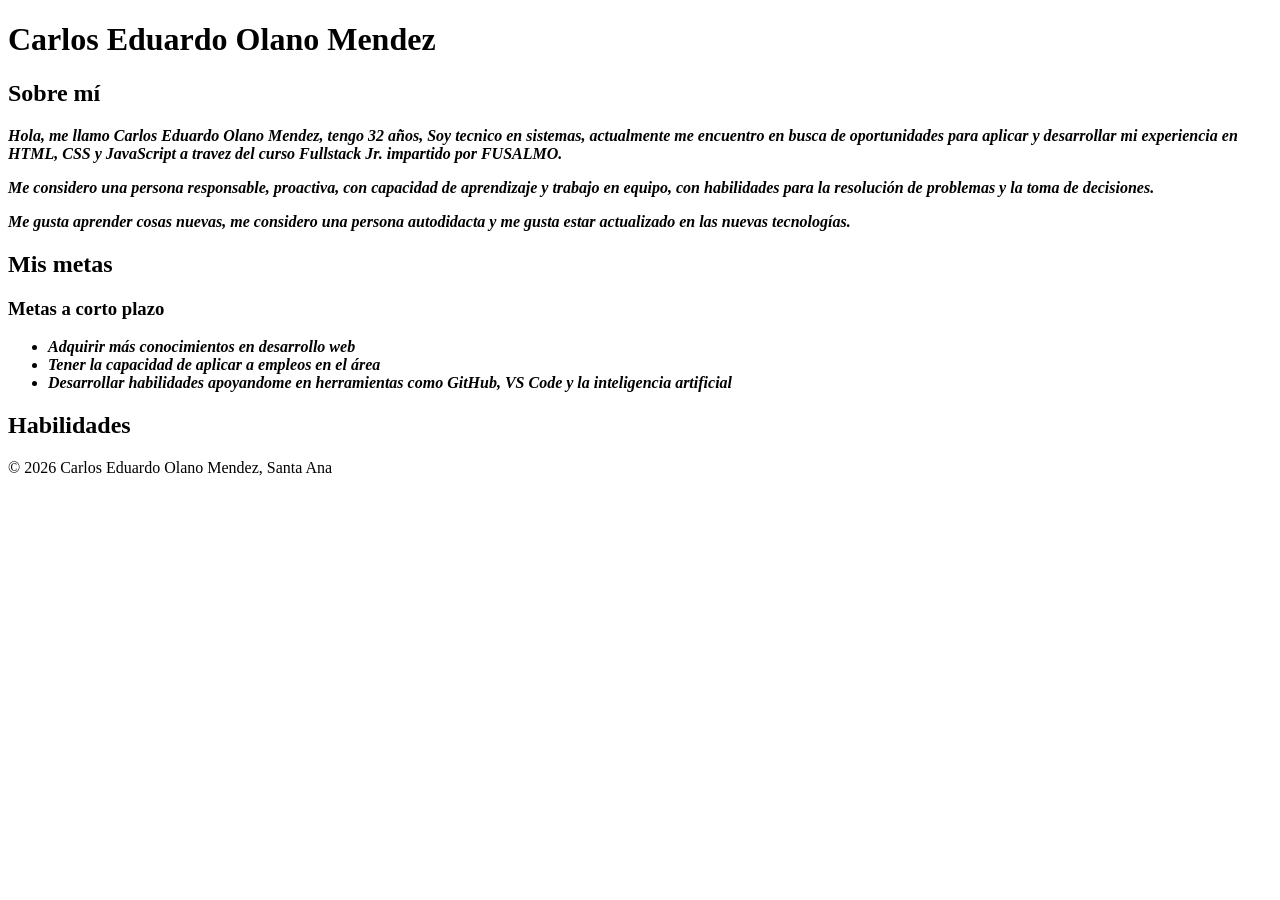
==== index.html @ 6f193e38 "Aplica estructura semántica y correccion al title" ====
<!DOCTYPE html>
<html lang="es">

<head>
    <meta charset="UTF-8">
    <meta name="viewport" content="width=device-width, initial-scale=1.0">
    <title>Carlos Ed</title>
</head>

<body>

    <!-- Mi nombre -->
    <header>
        <h1>Carlos Eduardo Olano Mendez</h1>
    </header>

    <nav>
        <!-- Menu de navegacion -->
    </nav>

    <!-- Seccion sobre mi -->
    <main>
        <section id="sobre-mi">
            <h2>Sobre mí</h2>
            <p><strong><em>Hola, me llamo Carlos Eduardo Olano Mendez, tengo 32 años, Soy tecnico en sistemas,
                        actualmente me
                        encuentro en busca de oportunidades para aplicar y desarrollar mi experiencia en HTML, CSS y
                        JavaScript
                        a travez del curso Fullstack Jr. impartido por FUSALMO.</em></strong></p>
            <p><strong><em>Me considero una persona responsable, proactiva, con capacidad de aprendizaje y trabajo en
                        equipo,
                        con habilidades para la resolución de problemas y la toma de decisiones.</em></strong></p>
            <p><strong><em>Me gusta aprender cosas nuevas, me considero una persona autodidacta y me gusta estar
                        actualizado en
                        las nuevas tecnologías.</em></strong></p>
        </section>

        <!-- Seccion mis metas -->
        <section id="mis-metas">
            <h2>Mis metas</h2>

            <article>
                <h3>Metas a corto plazo</h3>
                <ul>
                    <li><strong><em>Adquirir más conocimientos en desarrollo web</em></strong></li>
                    <li><strong><em>Tener la capacidad de aplicar a empleos en el área</em></strong></li>
                    <li><strong><em>Desarrollar habilidades apoyandome en herramientas como GitHub, VS Code y la inteligencia
                        artificial</em></strong></li>
                </ul>
            </article>
        </section>
        <section id="habilidades">
            <h2>Habilidades</h2>
        </section>
    </main>
    <footer>
        <p>&copy; 2026 Carlos Eduardo Olano Mendez, Santa Ana</p>
    </footer>
</body>

</html>
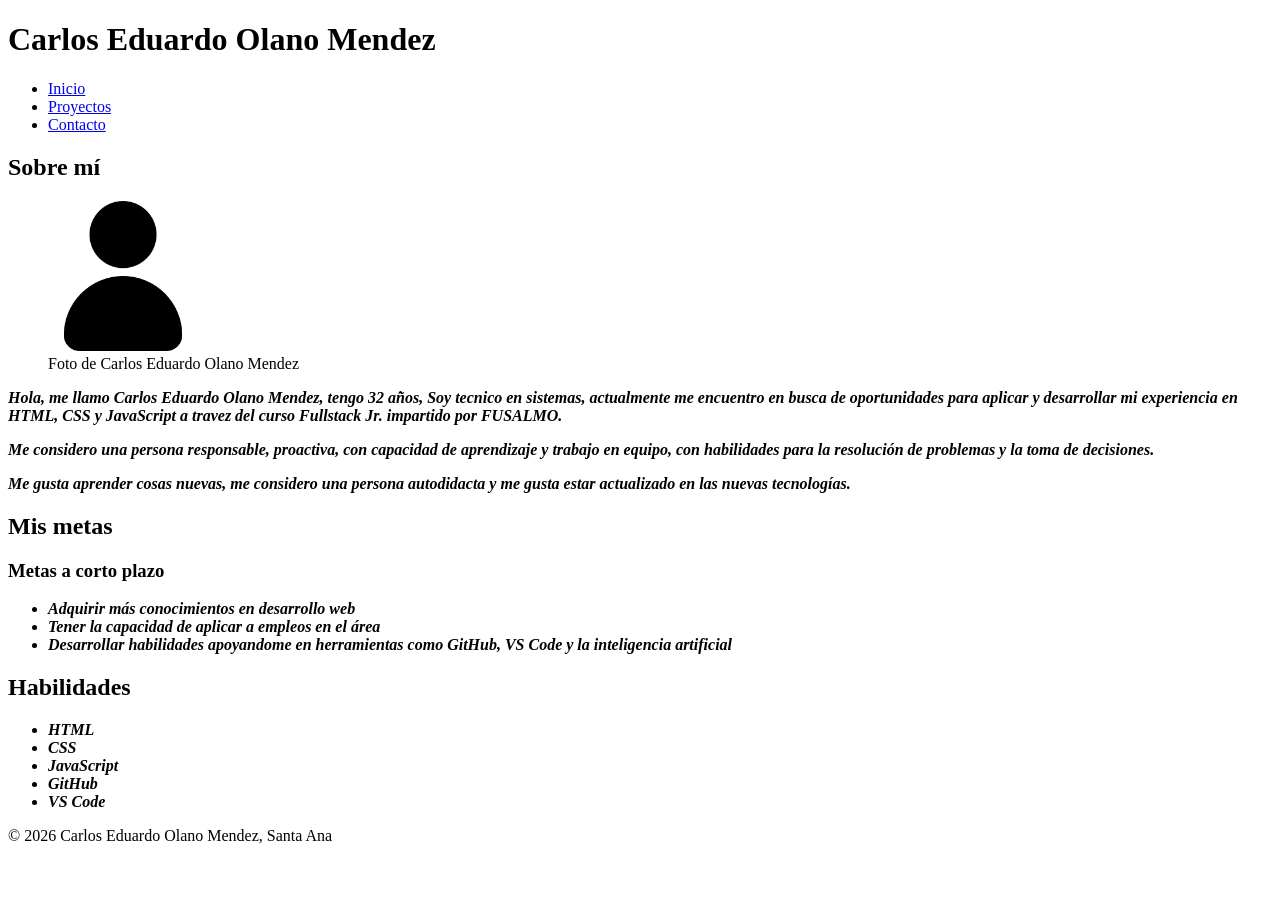
==== commit 8d3d3b23: "Agrega páginas de proyectos y contacto con navegación" ====
--- a/index.html
+++ b/index.html
@@ -15,13 +15,21 @@
     </header>
 
     <nav>
-        <!-- Menu de navegacion -->
+        <ul>
+            <li><a href="index.html">Inicio</a></li>
+            <li><a href="proyectos.html">Proyectos</a></li>
+            <li><a href="contacto.html">Contacto</a></li>
+        </ul>
     </nav>
 
     <!-- Seccion sobre mi -->
     <main>
         <section id="sobre-mi">
             <h2>Sobre mí</h2>
+            <figure>
+                <img src="img/perfil.png" alt="Foto de Carlos Eduardo Olano Mendez" width="150px" height="150px">
+                <figcaption>Foto de Carlos Eduardo Olano Mendez</figcaption>
+            </figure>
             <p><strong><em>Hola, me llamo Carlos Eduardo Olano Mendez, tengo 32 años, Soy tecnico en sistemas,
                         actualmente me
                         encuentro en busca de oportunidades para aplicar y desarrollar mi experiencia en HTML, CSS y
@@ -44,13 +52,20 @@
                 <ul>
                     <li><strong><em>Adquirir más conocimientos en desarrollo web</em></strong></li>
                     <li><strong><em>Tener la capacidad de aplicar a empleos en el área</em></strong></li>
-                    <li><strong><em>Desarrollar habilidades apoyandome en herramientas como GitHub, VS Code y la inteligencia
-                        artificial</em></strong></li>
+                    <li><strong><em>Desarrollar habilidades apoyandome en herramientas como GitHub, VS Code y la
+                                inteligencia
+                                artificial</em></strong></li>
                 </ul>
             </article>
         </section>
         <section id="habilidades">
             <h2>Habilidades</h2>
+            <ul>
+                <li><strong><em>HTML</em></strong></li>
+                <li><strong><em>CSS</em></strong></li>
+                <li><strong><em>JavaScript</em></strong></li>
+                <li><strong><em>GitHub</em></strong></li>
+                <li><strong><em>VS Code</em></strong></li>
         </section>
     </main>
     <footer>
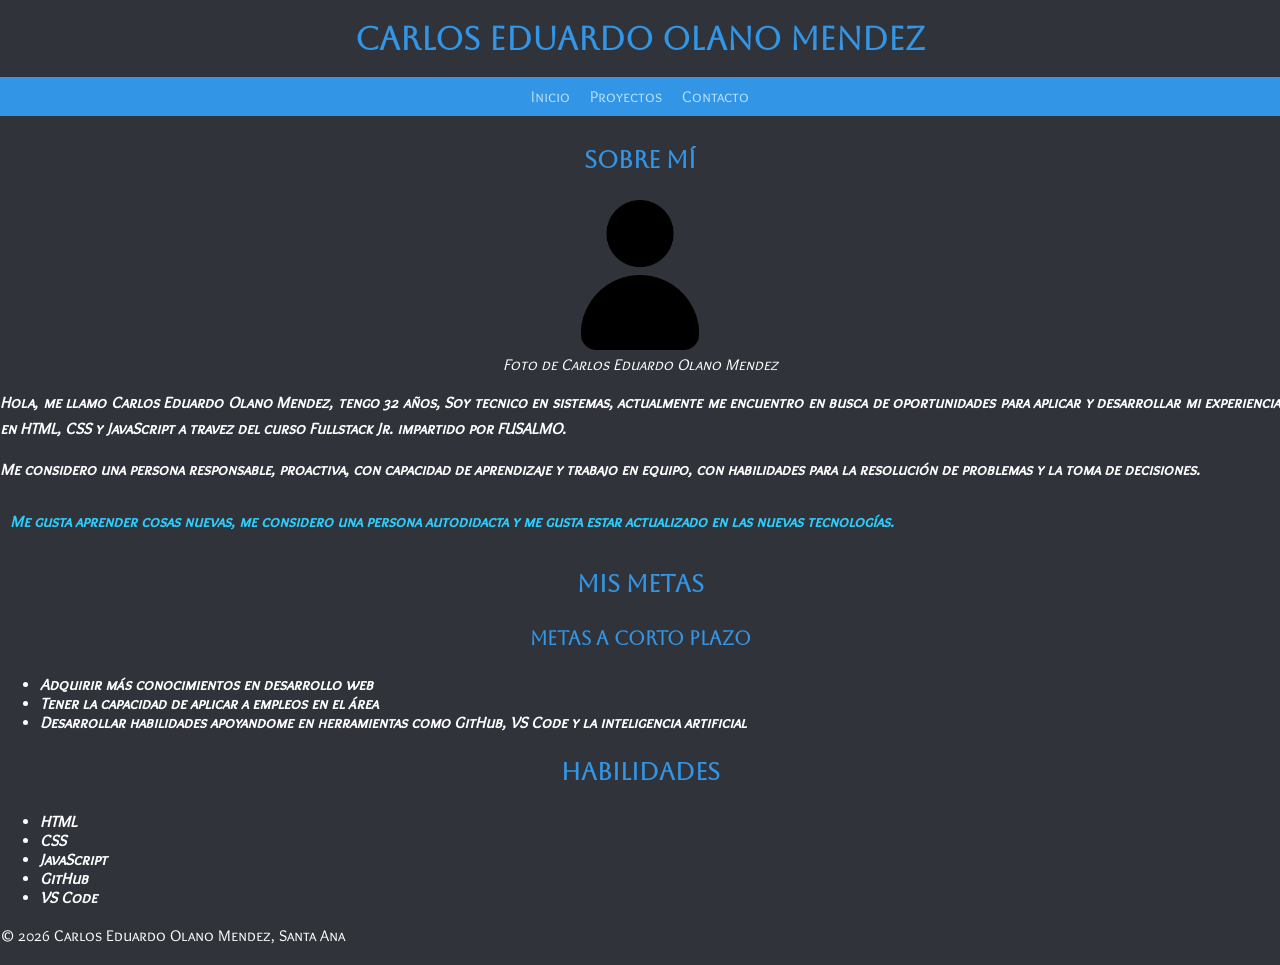
==== commit d2961484: "Agrega hoja de estilos con paleta y tipografía" ====
--- a/index.html
+++ b/index.html
@@ -4,7 +4,17 @@
 <head>
     <meta charset="UTF-8">
     <meta name="viewport" content="width=device-width, initial-scale=1.0">
-    <title>Carlos Ed</title>
+    <title>Carlos Mendez | Desarrollador Web</title>
+    <meta name="description"
+        content="Portafolio de Carlos Mendez, desarrollador web con experiencia en HTML, CSS y JavaScript.">
+
+    <!-- Referencia a la fuente de Google Fonts -->
+    <link rel="preconnect" href="https://fonts.googleapis.com">
+    <link rel="preconnect" href="https://fonts.gstatic.com" crossorigin>
+    <link href="https://fonts.googleapis.com/css2?family=Aboreto&family=Overlock+SC&display=swap" rel="stylesheet">
+
+    <!-- Referencia al archivo de estilos CSS -->
+    <link rel="stylesheet" href="css/estilos.css">
 </head>
 
 <body>
@@ -22,12 +32,14 @@
         </ul>
     </nav>
 
-    <!-- Seccion sobre mi -->
+
     <main>
+        <!-- Seccion sobre mi -->
         <section id="sobre-mi">
             <h2>Sobre mí</h2>
             <figure>
-                <img src="img/perfil.png" alt="Foto de Carlos Eduardo Olano Mendez" width="150px" height="150px">
+                <img class="mi-imagen" src="img/perfil.png" alt="Foto de Carlos Eduardo Olano Mendez" width="150"
+                    height="150">
                 <figcaption>Foto de Carlos Eduardo Olano Mendez</figcaption>
             </figure>
             <p><strong><em>Hola, me llamo Carlos Eduardo Olano Mendez, tengo 32 años, Soy tecnico en sistemas,
@@ -38,7 +50,8 @@
             <p><strong><em>Me considero una persona responsable, proactiva, con capacidad de aprendizaje y trabajo en
                         equipo,
                         con habilidades para la resolución de problemas y la toma de decisiones.</em></strong></p>
-            <p><strong><em>Me gusta aprender cosas nuevas, me considero una persona autodidacta y me gusta estar
+            <p class="destacado"><strong><em>Me gusta aprender cosas nuevas, me considero una persona autodidacta y me
+                        gusta estar
                         actualizado en
                         las nuevas tecnologías.</em></strong></p>
         </section>
@@ -58,6 +71,8 @@
                 </ul>
             </article>
         </section>
+
+        <!-- Seccion mis habilidades -->
         <section id="habilidades">
             <h2>Habilidades</h2>
             <ul>
@@ -66,6 +81,7 @@
                 <li><strong><em>JavaScript</em></strong></li>
                 <li><strong><em>GitHub</em></strong></li>
                 <li><strong><em>VS Code</em></strong></li>
+            </ul>
         </section>
     </main>
     <footer>
--- a/css/estilos.css
+++ b/css/estilos.css
@@ -0,0 +1,82 @@
+:root {
+    --color-principal: #3295e6;
+    --color-secundario: #b8dfff;
+    --color-accento: #2dceff;
+    --color-fondo: #30343a;
+    --color-texto: #ffffff;
+}
+
+body {
+    font-family: 'Overlock SC', 'Aboreto', cursive, sans-serif;
+    font-size: 16px;
+    text-align: justify;
+    background-color: var(--color-fondo);
+    color: var(--color-texto);
+    margin: 0;
+    padding: 0;
+}
+
+h1, h2, h3 {
+    color: var(--color-principal);
+    font-family: 'Aboreto', cursive;
+    margin: 10px;
+    padding: 10px;
+    text-align: center;
+}
+
+p {
+    color: var(--color-texto);
+    line-height: 1.6;
+    margin: 0 0 1em 0;
+}
+
+a {
+    color: var(--color-secundario);
+    text-decoration: none;
+}
+a:hover {
+    color: var(--color-accento);
+    text-decoration: underline;
+}
+
+.destacado {
+    color: var(--color-accento);
+    padding: 10px;
+    border-radius: 5px;
+}
+
+.mi-imagen {
+    max-width: 100%;
+    height: auto;
+    display: block;
+    margin: 0 auto;
+    align-items: center;
+}
+
+figcaption {
+    text-align: center;
+    font-style: italic;
+    margin-top: 5px;
+}
+
+nav {
+    background-color: var(--color-principal);
+    padding: 10px;
+    margin-bottom: 20px;
+}
+
+nav ul {
+    display: flex;
+    justify-content: center;
+    gap: 20px;
+    list-style: none;
+    margin: 0;
+    padding: 0;
+}
+
+table {
+    width: 100%;
+    border-collapse: collapse;
+    margin-bottom: 20px;
+    align-items: center;
+}
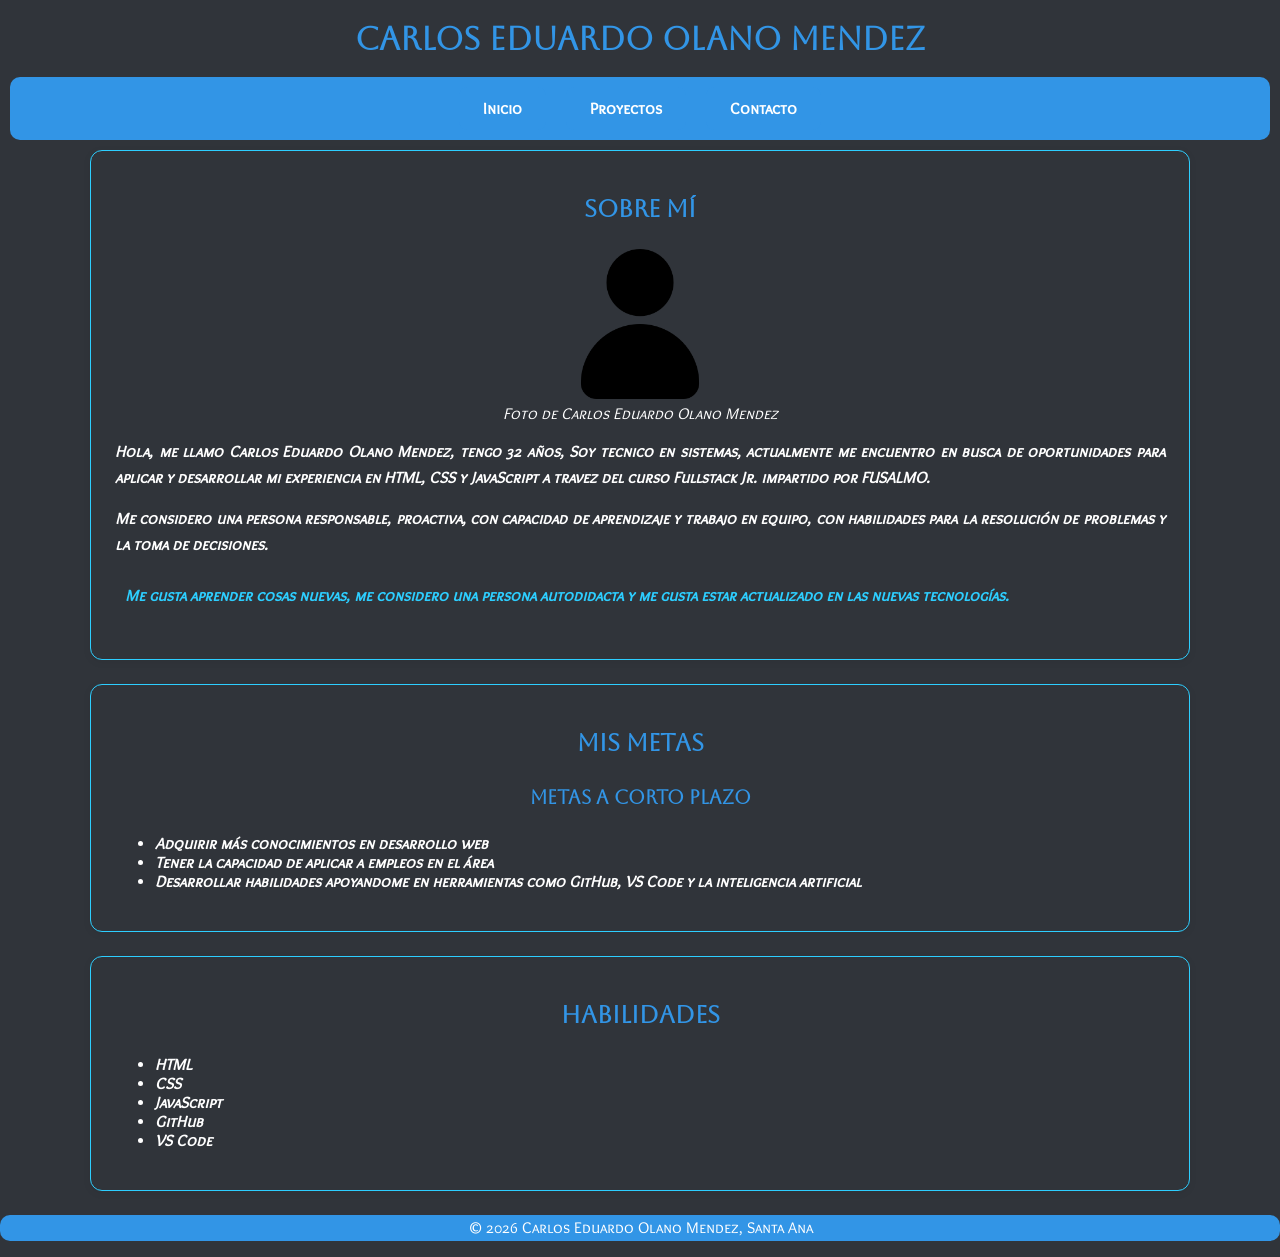
==== commit 817905a6: "Aplica modelo de caja, tarjetas y botones" ====
--- a/index.html
+++ b/index.html
@@ -26,63 +26,68 @@
 
     <nav>
         <ul>
-            <li><a href="index.html">Inicio</a></li>
-            <li><a href="proyectos.html">Proyectos</a></li>
-            <li><a href="contacto.html">Contacto</a></li>
+            <li><a href="index.html" class="boton">Inicio</a></li>
+            <li><a href="proyectos.html" class="boton">Proyectos</a></li>
+            <li><a href="contacto.html" class="boton">Contacto</a></li>
         </ul>
     </nav>
 
 
     <main>
-        <!-- Seccion sobre mi -->
-        <section id="sobre-mi">
-            <h2>Sobre mí</h2>
-            <figure>
-                <img class="mi-imagen" src="img/perfil.png" alt="Foto de Carlos Eduardo Olano Mendez" width="150"
-                    height="150">
-                <figcaption>Foto de Carlos Eduardo Olano Mendez</figcaption>
-            </figure>
-            <p><strong><em>Hola, me llamo Carlos Eduardo Olano Mendez, tengo 32 años, Soy tecnico en sistemas,
-                        actualmente me
-                        encuentro en busca de oportunidades para aplicar y desarrollar mi experiencia en HTML, CSS y
-                        JavaScript
-                        a travez del curso Fullstack Jr. impartido por FUSALMO.</em></strong></p>
-            <p><strong><em>Me considero una persona responsable, proactiva, con capacidad de aprendizaje y trabajo en
-                        equipo,
-                        con habilidades para la resolución de problemas y la toma de decisiones.</em></strong></p>
-            <p class="destacado"><strong><em>Me gusta aprender cosas nuevas, me considero una persona autodidacta y me
-                        gusta estar
-                        actualizado en
-                        las nuevas tecnologías.</em></strong></p>
-        </section>
+        <div class="contenedor">
 
-        <!-- Seccion mis metas -->
-        <section id="mis-metas">
-            <h2>Mis metas</h2>
+            <!-- Seccion sobre mi -->
+            <section id="sobre-mi" class="tarjeta">
+                <h2>Sobre mí</h2>
+                <figure>
+                    <img class="mi-imagen" src="img/perfil.png" alt="Foto de Carlos Eduardo Olano Mendez" width="150"
+                        height="150">
+                    <figcaption>Foto de Carlos Eduardo Olano Mendez</figcaption>
+                </figure>
+                <p><strong><em>Hola, me llamo Carlos Eduardo Olano Mendez, tengo 32 años, Soy tecnico en sistemas,
+                            actualmente me
+                            encuentro en busca de oportunidades para aplicar y desarrollar mi experiencia en HTML, CSS y
+                            JavaScript
+                            a travez del curso Fullstack Jr. impartido por FUSALMO.</em></strong></p>
+                <p><strong><em>Me considero una persona responsable, proactiva, con capacidad de aprendizaje y trabajo
+                            en
+                            equipo,
+                            con habilidades para la resolución de problemas y la toma de decisiones.</em></strong></p>
+                <p class="destacado"><strong><em>Me gusta aprender cosas nuevas, me considero una persona autodidacta y
+                            me
+                            gusta estar
+                            actualizado en
+                            las nuevas tecnologías.</em></strong></p>
+            </section>
 
-            <article>
-                <h3>Metas a corto plazo</h3>
+            <!-- Seccion mis metas -->
+            <section id="mis-metas" class="tarjeta">
+                <h2>Mis metas</h2>
+
+                <article>
+                    <h3>Metas a corto plazo</h3>
+                    <ul>
+                        <li><strong><em>Adquirir más conocimientos en desarrollo web</em></strong></li>
+                        <li><strong><em>Tener la capacidad de aplicar a empleos en el área</em></strong></li>
+                        <li><strong><em>Desarrollar habilidades apoyandome en herramientas como GitHub, VS Code y la
+                                    inteligencia
+                                    artificial</em></strong></li>
+                    </ul>
+                </article>
+            </section>
+
+            <!-- Seccion mis habilidades -->
+            <section id="habilidades" class="tarjeta">
+                <h2>Habilidades</h2>
                 <ul>
-                    <li><strong><em>Adquirir más conocimientos en desarrollo web</em></strong></li>
-                    <li><strong><em>Tener la capacidad de aplicar a empleos en el área</em></strong></li>
-                    <li><strong><em>Desarrollar habilidades apoyandome en herramientas como GitHub, VS Code y la
-                                inteligencia
-                                artificial</em></strong></li>
+                    <li><strong><em>HTML</em></strong></li>
+                    <li><strong><em>CSS</em></strong></li>
+                    <li><strong><em>JavaScript</em></strong></li>
+                    <li><strong><em>GitHub</em></strong></li>
+                    <li><strong><em>VS Code</em></strong></li>
                 </ul>
-            </article>
-        </section>
-
-        <!-- Seccion mis habilidades -->
-        <section id="habilidades">
-            <h2>Habilidades</h2>
-            <ul>
-                <li><strong><em>HTML</em></strong></li>
-                <li><strong><em>CSS</em></strong></li>
-                <li><strong><em>JavaScript</em></strong></li>
-                <li><strong><em>GitHub</em></strong></li>
-                <li><strong><em>VS Code</em></strong></li>
-            </ul>
-        </section>
+            </section>
+        </div>
     </main>
     <footer>
         <p>&copy; 2026 Carlos Eduardo Olano Mendez, Santa Ana</p>
--- a/css/estilos.css
+++ b/css/estilos.css
@@ -1,6 +1,17 @@
+*,
+*::before,
+*::after {
+    box-sizing: border-box;
+}
+
+img {
+    max-width: 100%;
+    height: auto;
+}
+
 :root {
     --color-principal: #3295e6;
-    --color-secundario: #b8dfff;
+    --color-secundario: #6abcff;
     --color-accento: #2dceff;
     --color-fondo: #30343a;
     --color-texto: #ffffff;
@@ -16,7 +27,9 @@
     padding: 0;
 }
 
-h1, h2, h3 {
+h1,
+h2,
+h3 {
     color: var(--color-principal);
     font-family: 'Aboreto', cursive;
     margin: 10px;
@@ -34,24 +47,8 @@
     color: var(--color-secundario);
     text-decoration: none;
 }
-a:hover {
-    color: var(--color-accento);
-    text-decoration: underline;
-}
 
-.destacado {
-    color: var(--color-accento);
-    padding: 10px;
-    border-radius: 5px;
-}
 
-.mi-imagen {
-    max-width: 100%;
-    height: auto;
-    display: block;
-    margin: 0 auto;
-    align-items: center;
-}
 
 figcaption {
     text-align: center;
@@ -62,7 +59,8 @@
 nav {
     background-color: var(--color-principal);
     padding: 10px;
-    margin-bottom: 20px;
+    margin: 10px;
+    border-radius: 10px;
 }
 
 nav ul {
@@ -74,9 +72,108 @@
     padding: 0;
 }
 
+caption {
+    font-weight: bold;
+    margin-bottom: 20px;
+}
+
 table {
     width: 100%;
     border-collapse: collapse;
+    text-align: center;
     margin-bottom: 20px;
     align-items: center;
+    border: 1px solid var(--color-accento);
 }
+
+.mi-imagen {
+    max-width: 100%;
+    height: auto;
+    display: block;
+    margin: 0 auto;
+    align-items: center;
+}
+
+form {
+    background-color: var(--color-fondo);
+    padding: 20px;
+    border-radius: 10px;
+    box-shadow: 0 2px 8px rgba(0, 0, 0, 0.1);
+    max-width: 600px;
+    margin: 20px auto;
+    text-align: left;
+}
+
+fieldset {
+    border: 1px solid var(--color-accento);
+    padding: 10px;
+    border-radius: 5px;
+    margin-bottom: 15px;
+}
+
+legend {
+    font-weight: bold;
+    color: var(--color-principal);
+}
+
+select,textarea,input[type="text"],
+input[type="email"] {
+    width: 100%;
+    padding: 10px;
+    margin-bottom: 10px;
+    border: 1px solid var(--color-accento);
+    border-radius: 5px;
+    box-sizing: border-box;
+    font-family: 'Overlock SC', 'Aboreto', cursive, sans-serif;
+    font-size: 16px;
+}
+
+button[type="submit"] {
+    background-color: var(--color-principal);
+    color: var(--color-texto);
+    padding: 10px 20px;
+    border: none;
+    border-radius: 5px;
+    cursor: pointer;
+    font-family: 'Overlock SC', 'Aboreto', cursive, sans-serif;
+    font-size: 16px;
+}
+
+footer {
+    background-color: var(--color-principal);
+    color: var(--color-texto);
+    text-align: center;
+    margin-top: 20px;
+    border-radius: 10px;
+}
+
+.destacado {
+    color: var(--color-accento);
+    padding: 10px;
+    border-radius: 5px;
+}
+
+.contenedor {
+ width: 90%;
+ max-width: 1100px; 
+ margin: 0 auto;
+}
+
+.tarjeta {
+ background: var(--color-fondo);
+ padding: 1.5rem;
+ border: 1px solid var(--color-accento);
+ border-radius: 12px;
+ margin-bottom: 1.5rem;
+ box-shadow: 0 2px 8px rgba(0, 0, 0, 0.06);
+}
+
+.boton {
+ display: inline-block;
+ padding: 0.75rem 1.5rem;
+ background: var(--color-principal);
+ color: var(--color-texto);
+ border-radius: 8px;
+ font-weight: 600;
+}
+.boton:hover { background: var(--color-secundario); }
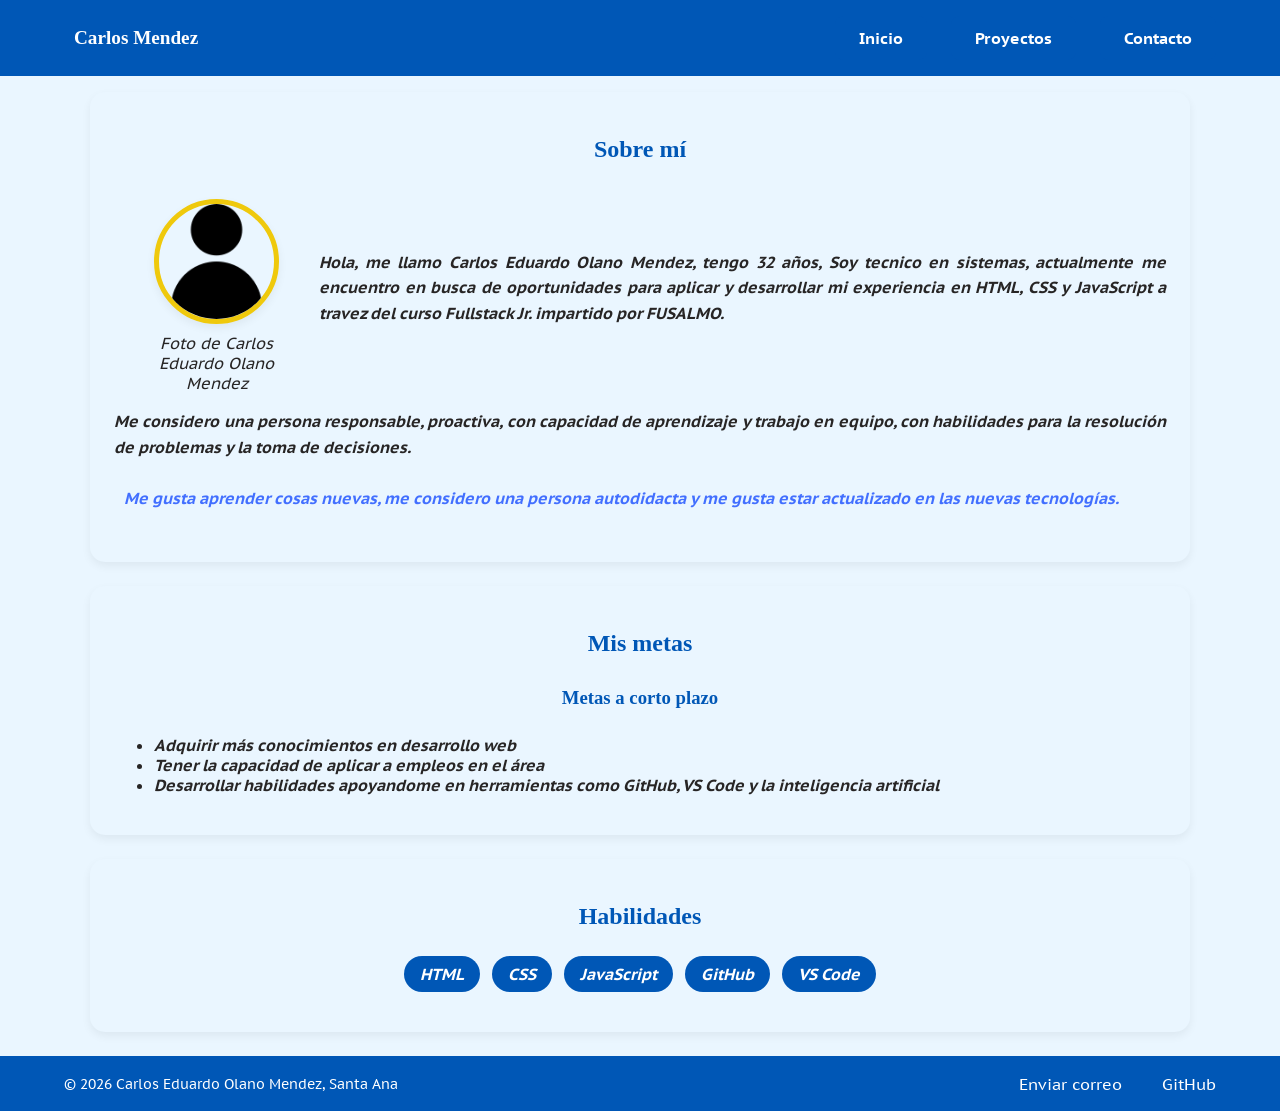
==== commit 3bf3220a: "Aplica Flexbox en encabezado, habilidades y pie" ====
--- a/index.html
+++ b/index.html
@@ -11,7 +11,9 @@
     <!-- Referencia a la fuente de Google Fonts -->
     <link rel="preconnect" href="https://fonts.googleapis.com">
     <link rel="preconnect" href="https://fonts.gstatic.com" crossorigin>
-    <link href="https://fonts.googleapis.com/css2?family=Aboreto&family=Overlock+SC&display=swap" rel="stylesheet">
+    <link
+        href="https://fonts.googleapis.com/css2?family=PT+Sans+Caption:wght@400;700&family=Xmind:ital,wght@0,100..900;1,100..900&display=swap"
+        rel="stylesheet">
 
     <!-- Referencia al archivo de estilos CSS -->
     <link rel="stylesheet" href="css/estilos.css">
@@ -21,39 +23,44 @@
 
     <!-- Mi nombre -->
     <header>
-        <h1>Carlos Eduardo Olano Mendez</h1>
+        <h1>Carlos Mendez</h1>
+        <nav>
+            <ul>
+                <li><a href="index.html" class="boton">Inicio</a></li>
+                <li><a href="proyectos.html" class="boton">Proyectos</a></li>
+                <li><a href="contacto.html" class="boton">Contacto</a></li>
+            </ul>
+        </nav>
     </header>
-
-    <nav>
-        <ul>
-            <li><a href="index.html" class="boton">Inicio</a></li>
-            <li><a href="proyectos.html" class="boton">Proyectos</a></li>
-            <li><a href="contacto.html" class="boton">Contacto</a></li>
-        </ul>
-    </nav>
-
 
     <main>
         <div class="contenedor">
-
             <!-- Seccion sobre mi -->
             <section id="sobre-mi" class="tarjeta">
                 <h2>Sobre mí</h2>
-                <figure>
-                    <img class="mi-imagen" src="img/perfil.png" alt="Foto de Carlos Eduardo Olano Mendez" width="150"
-                        height="150">
-                    <figcaption>Foto de Carlos Eduardo Olano Mendez</figcaption>
-                </figure>
-                <p><strong><em>Hola, me llamo Carlos Eduardo Olano Mendez, tengo 32 años, Soy tecnico en sistemas,
-                            actualmente me
-                            encuentro en busca de oportunidades para aplicar y desarrollar mi experiencia en HTML, CSS y
-                            JavaScript
-                            a travez del curso Fullstack Jr. impartido por FUSALMO.</em></strong></p>
-                <p><strong><em>Me considero una persona responsable, proactiva, con capacidad de aprendizaje y trabajo
+                <div>
+                    <figure>
+                        <img class="mi-imagen" src="img/perfil.png" alt="Foto de Carlos Eduardo Olano Mendez"
+                            width="150" height="150">
+                        <figcaption>Foto de Carlos Eduardo Olano Mendez</figcaption>
+                    </figure>
+                    <p><strong><em>Hola, me llamo Carlos Eduardo Olano Mendez, tengo 32 años, Soy tecnico en sistemas,
+                                actualmente me
+                                encuentro en busca de oportunidades para aplicar y desarrollar mi experiencia en HTML,
+                                CSS y
+                                JavaScript
+                                a travez del curso Fullstack Jr. impartido por FUSALMO.</em></strong>                            
+                            </p>
+                </div>
+
+                <p><strong><em>Me considero una persona responsable, proactiva, con capacidad de aprendizaje y
+                            trabajo
                             en
                             equipo,
-                            con habilidades para la resolución de problemas y la toma de decisiones.</em></strong></p>
-                <p class="destacado"><strong><em>Me gusta aprender cosas nuevas, me considero una persona autodidacta y
+                            con habilidades para la resolución de problemas y la toma de decisiones.</em></strong>
+                </p>
+                <p class="destacado"><strong><em>Me gusta aprender cosas nuevas, me considero una persona
+                            autodidacta y
                             me
                             gusta estar
                             actualizado en
@@ -91,6 +98,10 @@
     </main>
     <footer>
         <p>&copy; 2026 Carlos Eduardo Olano Mendez, Santa Ana</p>
+        <ul>
+            <li><a href="mailto:carlos.ed4work@gmail.com">Enviar correo</a></li>
+            <li><a href="https://github.com/carlosed4work" target="_blank">GitHub</a></li>
+        </ul>
     </footer>
 </body>
 
--- a/css/estilos.css
+++ b/css/estilos.css
@@ -10,15 +10,30 @@
 }
 
 :root {
-    --color-principal: #3295e6;
-    --color-secundario: #6abcff;
-    --color-accento: #2dceff;
-    --color-fondo: #30343a;
-    --color-texto: #ffffff;
+    --color-principal: #0057B6;
+    --color-secundario: #426FFF;
+    --color-acento: #EFC90C;
+    --color-fondo: #EAF6FF;
+    --color-texto: #272525;
+}
+
+header {
+    background: var(--color-principal);
+    display: flex;
+    justify-content: space-between;
+    align-items: center;
+    padding: 1rem 5%;
+    margin-bottom: 1rem;
+}
+
+header h1 {
+    color: #FFFFFF;
+    font-size: 1.2rem;
+    margin: 0;
 }
 
 body {
-    font-family: 'Overlock SC', 'Aboreto', cursive, sans-serif;
+    font-family: 'PT Sans Caption', 'Xmind', cursive, sans-serif;
     font-size: 16px;
     text-align: justify;
     background-color: var(--color-fondo);
@@ -31,7 +46,7 @@
 h2,
 h3 {
     color: var(--color-principal);
-    font-family: 'Aboreto', cursive;
+    font-family: 'Xmind', cursive;
     margin: 10px;
     padding: 10px;
     text-align: center;
@@ -49,27 +64,23 @@
 }
 
 
-
 figcaption {
     text-align: center;
     font-style: italic;
     margin-top: 5px;
 }
 
-nav {
-    background-color: var(--color-principal);
-    padding: 10px;
-    margin: 10px;
-    border-radius: 10px;
-}
-
 nav ul {
     display: flex;
     justify-content: center;
-    gap: 20px;
+    gap: 1.5rem;
     list-style: none;
     margin: 0;
     padding: 0;
+}
+
+nav a {
+    color: #FFFFFF;
 }
 
 caption {
@@ -83,15 +94,22 @@
     text-align: center;
     margin-bottom: 20px;
     align-items: center;
-    border: 1px solid var(--color-accento);
+    border: 1px solid var(--color-acento);
+}
+
+#sobre-mi div{
+    display: flex;
+    align-items: center;
 }
 
 .mi-imagen {
     max-width: 100%;
     height: auto;
-    display: block;
     margin: 0 auto;
     align-items: center;
+    border-radius: 50%;
+    border: 5px solid var(--color-acento);
+    box-shadow: 0 4px 10px rgba(0, 0, 0, 0.06);
 }
 
 form {
@@ -105,7 +123,7 @@
 }
 
 fieldset {
-    border: 1px solid var(--color-accento);
+    border: 1px solid var(--color-acento);
     padding: 10px;
     border-radius: 5px;
     margin-bottom: 15px;
@@ -116,64 +134,110 @@
     color: var(--color-principal);
 }
 
-select,textarea,input[type="text"],
+select,
+textarea,
+input[type="text"],
 input[type="email"] {
     width: 100%;
     padding: 10px;
     margin-bottom: 10px;
-    border: 1px solid var(--color-accento);
+    border: 1px solid var(--color-acento);
     border-radius: 5px;
     box-sizing: border-box;
-    font-family: 'Overlock SC', 'Aboreto', cursive, sans-serif;
+    font-family: 'PT Sans Caption', 'Xmind', cursive, sans-serif;
     font-size: 16px;
 }
 
 button[type="submit"] {
     background-color: var(--color-principal);
-    color: var(--color-texto);
+    color: #FFFFFF;
     padding: 10px 20px;
     border: none;
     border-radius: 5px;
     cursor: pointer;
-    font-family: 'Overlock SC', 'Aboreto', cursive, sans-serif;
+    font-family: 'PT Sans Caption', 'Xmind', cursive, sans-serif;
     font-size: 16px;
 }
 
 footer {
-    background-color: var(--color-principal);
-    color: var(--color-texto);
-    text-align: center;
-    margin-top: 20px;
-    border-radius: 10px;
+    background: var(--color-principal);
+    display: flex;
+    justify-content: space-between;
+    align-items: center;
+    padding: 1rem 5%;
+}
+
+footer p {
+    color: #FFFFFF;
+    font-size: 0.9rem;
+    margin: 0;
+}
+
+footer a {
+    color: #FFFFFF;
+    text-decoration: none;
+    margin-left: 1rem;
+}
+
+footer ul {
+    display: flex;
+    justify-content: center;
+    gap: 1.5rem;
+    list-style: none;
+    margin: 0;
+    padding: 0;
+}
+
+footer a:hover {
+    color: var(--color-acento);
 }
 
 .destacado {
-    color: var(--color-accento);
+    color: var(--color-secundario);
     padding: 10px;
     border-radius: 5px;
 }
 
 .contenedor {
- width: 90%;
- max-width: 1100px; 
- margin: 0 auto;
+    width: 90%;
+    max-width: 1100px;
+    margin: 0 auto;
 }
 
 .tarjeta {
- background: var(--color-fondo);
- padding: 1.5rem;
- border: 1px solid var(--color-accento);
- border-radius: 12px;
- margin-bottom: 1.5rem;
- box-shadow: 0 2px 8px rgba(0, 0, 0, 0.06);
+    background: var(--color-fondo);
+    padding: 1.5rem;
+    margin-bottom: 1.5rem;
+    box-shadow: 0 4px 10px rgba(0, 0, 0, 0.06);
+    border-radius: 15px;
 }
 
 .boton {
- display: inline-block;
- padding: 0.75rem 1.5rem;
- background: var(--color-principal);
- color: var(--color-texto);
- border-radius: 8px;
- font-weight: 600;
-}
-.boton:hover { background: var(--color-secundario); }
+    display: inline-block;
+    padding: 0.75rem 1.5rem;
+    background: var(--color-principal);
+    color: #FFFFFF;
+    white-space: nowrap;
+    border-radius: 8px;
+    font-weight: 600;
+}
+
+.boton:hover {
+    color: var(--color-acento);
+}
+
+#habilidades ul {
+    display: flex;
+    flex-wrap: wrap;
+    justify-content: center;
+    gap: 0.75rem;
+    list-style: none;
+    padding: 0;
+}
+
+#habilidades li {
+    background: var(--color-principal);
+    color: #FFFFFF;
+    padding: 0.5rem 1rem;
+    border-radius: 20px;
+}
